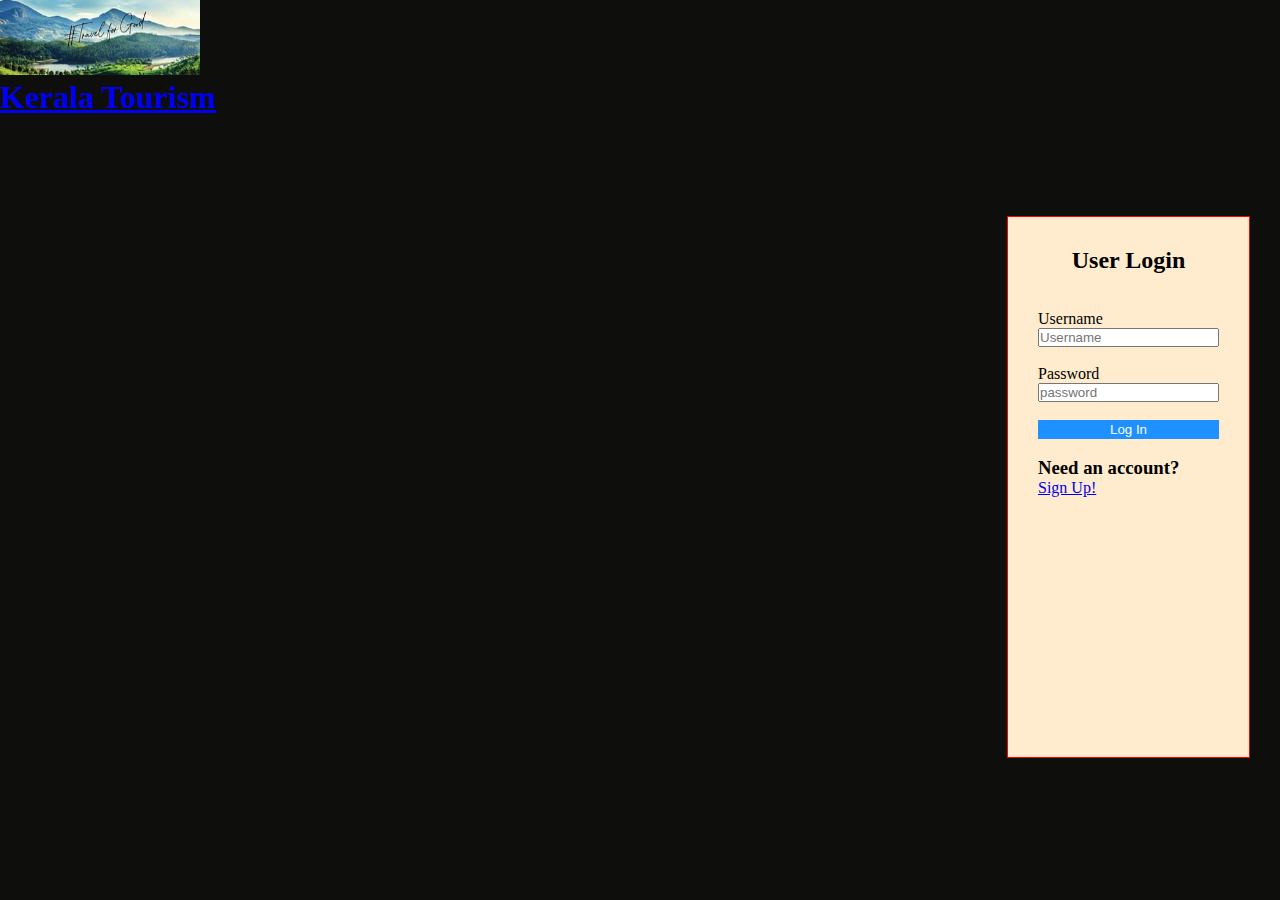
==== login.html @ 8e299aa0 "Initial commit" ====
<!DOCTYPE html>
<html lang="en">
<head>
    <meta charset="UTF-8">
    <meta http-equiv="X-UA-Compatible" content="IE=edge">
    <meta name="viewport" content="width=device-width, initial-scale=1.0">
    <title>Login - Kerala Tourism</title>

        <!-- CSS only -->
    <link href="https://cdn.jsdelivr.net/npm/bootstrap@5.2.2/dist/css/bootstrap.min.css" rel="stylesheet" integrity="sha384-Zenh87qX5JnK2Jl0vWa8Ck2rdkQ2Bzep5IDxbcnCeuOxjzrPF/et3URy9Bv1WTRi" crossorigin="anonymous">

    <!-- JavaScript Bundle with Popper -->
    <script src="https://cdn.jsdelivr.net/npm/bootstrap@5.2.2/dist/js/bootstrap.bundle.min.js" integrity="sha384-OERcA2EqjJCMA+/3y+gxIOqMEjwtxJY7qPCqsdltbNJuaOe923+mo//f6V8Qbsw3" crossorigin="anonymous"></script>

    <link rel="stylesheet" href="style.css"
</head>
<body>
   
    <!-- Navbar section -->

    <nav class="navbar navbar-dark bg-success fixed-top">
        <div class="container-fluid">
            <img class="logo" src="img/Icon.jpg" alt="Icon not found">
          <a class="navbar-brand" href="index.html"><h1>Kerala Tourism</h1></a>
        </div>
    </nav>
    
    <!-- Login Form section -->

    <! Login form>
    <form class="login-form" action="">
        <h2>User Login</h2>
        <br>
        <br>
        <label for="username">Username</label>
        <br>
        <input type="text" placeholder="Username">
        <br>
        <br>
        <label for="password">Password</label>
        <br>
        <input type="password" placeholder="password">
        <br>
        <br>
        <button>Log In</button>
        <br>
        <br>
        <h3>Need an account?</h3>
        <a href="#">Sign Up!</a>
    </form>
    
</body>
</html>
---- style.css ----
*{
    margin: 0;
    padding:0;
    }
body{
background-color: rgb(14, 14, 13);
}

/* ........Navbar section........ */

.logo{
    height: 75px;
    width: 200px;
}


/* ........Explore section........ */

.explore{
    margin-top: 57px;
    text-align:center;
    color: whitesmoke;
    background-color: rgb(0, 43, 0);
    padding: 3px;
}

.explore a {
    color: aqua;
    text-decoration: none;
    cursor: auto;
  }

.explore h5{
    margin-left: 250px;
}

/* ........Slide show section........ */

.carousel-item{
    margin-top: 1px;
    margin-left: 20%;
}

.d-block {
    width: 100%;
  }
  .carousel-inner{
    width: 90%;
    max-height: 750px !important;
  }

  /* LOGIN page */

  .login-form{
    border: 1px solid red;
    float: right;
    margin-top: 100px;
    margin-right: 30px;
    height: 30em;
    padding: 30px;
    background-color: blanchedalmond;
}

.login-form button{
    background-color: dodgerblue;
    color: white;
    width: 100%;
    border: none;
    padding: 2px;
}

.login-form h2{
    text-align: center;
}

 /* SIGNUP page */

 .signup-form{
    border: 1px solid red;
    align-self: center;
    margin-top: 100px;
    margin-left: 500px;
    margin-right: 500px;
    height: 31em;
    padding-top: 30px;
    padding-left: 90px;
    background-color: rgb(204, 201, 194);
}

.signup-form button{
    background-color: dodgerblue;
    color: white;
    width: 75%;
    padding: 2px;
}

.signup-form h2{
    text-align: justify;
}

/* DISTRICTS page */

/* heading section */

.dist-head{
    margin-top: 100px;
    text-align: center;
}

.dist-head h3{
    color: aliceblue;
}
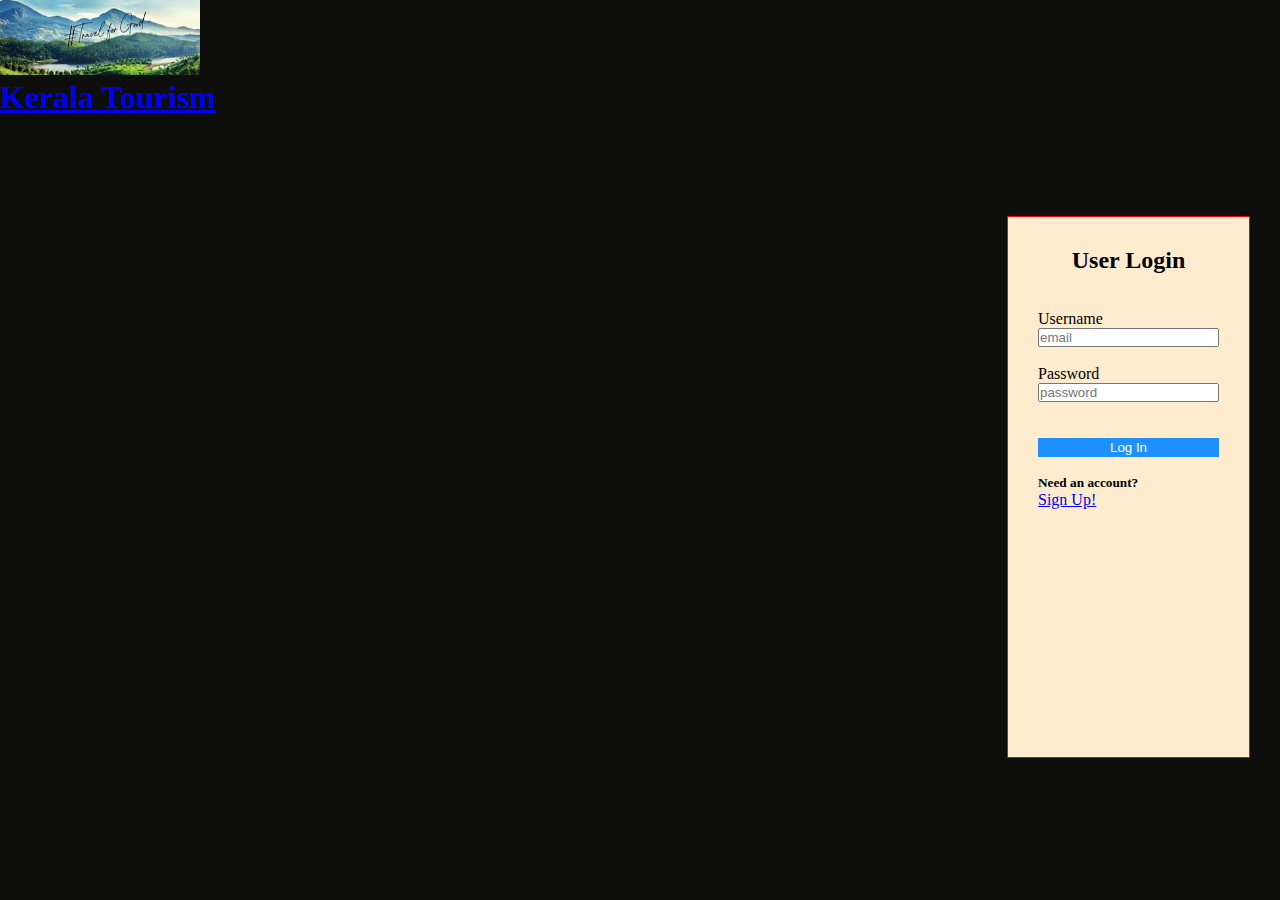
==== commit dbb14839: "added form validations" ====
--- a/login.html
+++ b/login.html
@@ -12,7 +12,10 @@
     <!-- JavaScript Bundle with Popper -->
     <script src="https://cdn.jsdelivr.net/npm/bootstrap@5.2.2/dist/js/bootstrap.bundle.min.js" integrity="sha384-OERcA2EqjJCMA+/3y+gxIOqMEjwtxJY7qPCqsdltbNJuaOe923+mo//f6V8Qbsw3" crossorigin="anonymous"></script>
 
-    <link rel="stylesheet" href="style.css"
+    <link rel="stylesheet" href="style.css">
+
+
+
 </head>
 <body>
    
@@ -28,26 +31,31 @@
     <!-- Login Form section -->
 
     <! Login form>
-    <form class="login-form" action="">
+    <form action="#" class="login-form" onsubmit="validate()">
         <h2>User Login</h2>
         <br>
         <br>
         <label for="username">Username</label>
         <br>
-        <input type="text" placeholder="Username">
+        <input id="email" type="text" placeholder="email">
         <br>
+        <label for="error" id="error"></label>
         <br>
         <label for="password">Password</label>
         <br>
-        <input type="password" placeholder="password">
+        <input id="passw" type="password" placeholder="password">
+        <br>
+        <span id="StrengthDisp" class="badge displayBadge">Poor</span>
         <br>
         <br>
-        <button>Log In</button>
+        <button id="submit">Log In</button>
         <br>
         <br>
-        <h3>Need an account?</h3>
+        <h5>Need an account?</h5>
         <a href="#">Sign Up!</a>
     </form>
-    
+
+    <script src="script.js"></script>
+
 </body>
 </html>--- a/style.css
+++ b/style.css
@@ -73,6 +73,20 @@
     text-align: center;
 }
 
+
+
+/* <!-- Strength badge --> */
+
+    .displayBadge{
+        margin-top: 5%; 
+        display: none; 
+        text-align :center;
+        margin-right: 25%;
+        padding: 2px;
+
+    }
+
+
  /* SIGNUP page */
 
  .signup-form{
